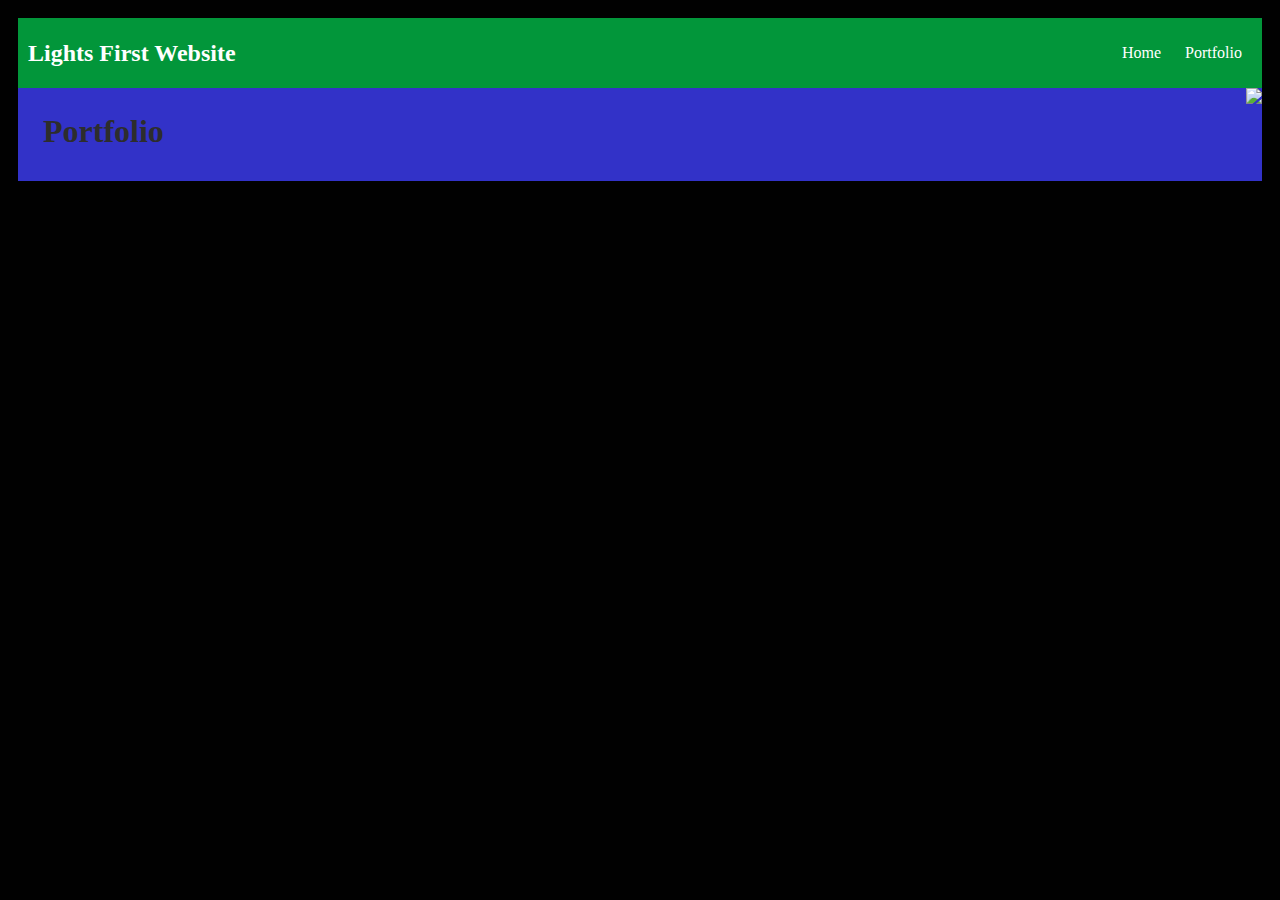
==== portfolio.html @ d29ea450 "add portfolio.html file" ====
<!DOCTYPE HTML>
<html>
    <head>
        <title>Lights First Website</title>
       <style type="text/css">
            body {
                background: rgb(1, 1, 1);
                color: rgb(45, 45, 45);
                padding: 10px;
                font-family: fantasy;
            }
            header {
                font-size: 1.5em;
                font-weight: bold;
            }
            h1 {
                margin: 10px;
            }
            #all-contents {
                max-width: 400px;
                margin: auto;
            }
    
            /* navigation menu */
            nav {
                background: rgb(2, 150, 58);
                margin: 0 auto;
                display: flex;
                padding: 10px;
            }
            nav header {
                display: flex;
                align-items: center;
                color: rgb(255, 255, 255);
                flex: 1;
            }
            nav ul {
                list-style-image: none;
            }
            nav li {
                display: inline-block;
                padding: 0 10px;
            }
            nav a {
                text-decoration: none;
                color: #fff;
            }
    
            /* main container area beneath menu */
            main {
                background: rgb(50, 50, 200);
                display: flex;
            }
            .content {
                flex: 1;
                padding: 15px;
            }  /* portfolio styles */
            #portfolio {
                list-style-type: none;
                padding-left: 0;
            }
            
            #portfolio li {
                background: #fff;
                padding: 10px;
                border-radius: 10px;
                margin-bottom: 10px;
            }
            
            #portfolio li:hover {
                background: #eee;
            } 
            
            #portfolio a {
                text-decoration: none;
                color: #454545;
            }
              /* portfolio styles */
            #portfolio {
                list-style-type: none;
                padding-left: 0;
            }
            
            #portfolio li {
                background: #fff;
                padding: 10px;
                border-radius: 10px;
                margin-bottom: 10px;
            }
            
            #portfolio li:hover {
                background: #eee;
            } 
            
            #portfolio a {
                text-decoration: none;
                color: #454545;
            }
        </style>
   </head>
    <body>
        <div id="all-contents">
            
        </div>
         <nav>
            <header>Lights First Website</header>
            <ul>
                <li><a href="index.html">Home</a>
                </li>
                <li><a href="portfolio.html">Portfolio</a>
                </li>
            </ul>
        </nav>
        <main>
            <div class="content">
                <h1>Portfolio</h1>
                <ul id="portfolio">
                </ul>
            </div>
            <div>
                <img src="https://encrypted-tbn0.gstatic.com/images?q=tbn:ANd9GcSXA2lZnMOVKFqC3KRRNlqB03Zp9MfamTVPLueslA08Xsxj2naF">
            </div>
        </main>
    </body>
</html>
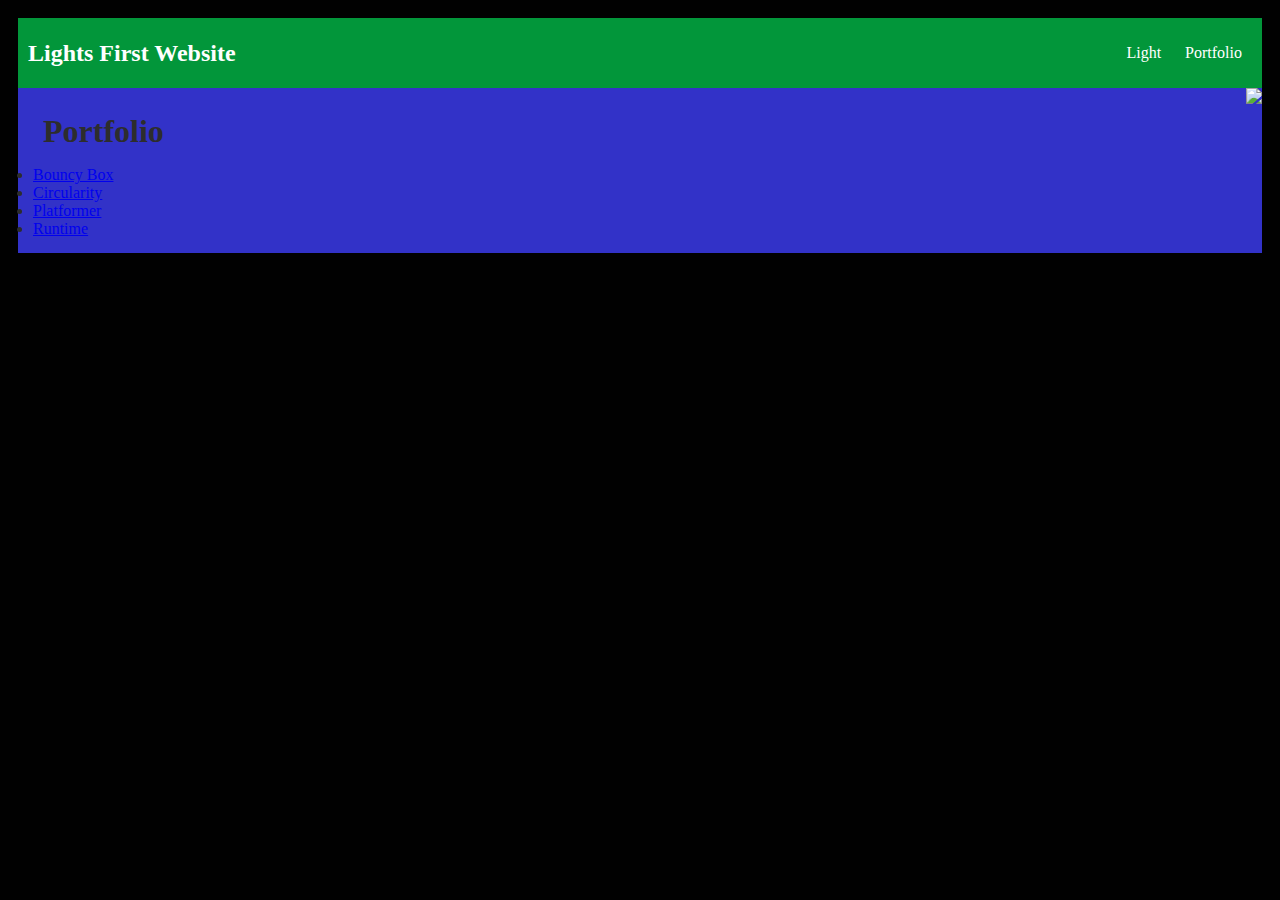
==== commit 71505639: "add portfolio.html file" ====
--- a/portfolio.html
+++ b/portfolio.html
@@ -105,7 +105,7 @@
          <nav>
             <header>Lights First Website</header>
             <ul>
-                <li><a href="index.html">Home</a>
+                <li><a href="index.html">Light</a>
                 </li>
                 <li><a href="portfolio.html">Portfolio</a>
                 </li>
@@ -116,6 +116,18 @@
                 <h1>Portfolio</h1>
                 <ul id="portfolio">
                 </ul>
+                <u2>
+                   <li><a href=https://lightingdrill-muhammad504.c9users.io/projects/bouncing-box/index.html>Bouncy Box</a></li>
+                   <li><a href=https://lightingdrill-muhammad504.c9users.io/projects/circularity/index.html>Circularity</a></li>
+                   <li><a href=https://lightingdrill-muhammad504.c9users.io/projects/platformer/index.html>Platformer</a></li>
+                   <li><a href=https://lightingdrill-muhammad504.c9users.io/projects/runtime/index.html>Runtime</a></li>
+                   
+
+
+
+                   
+
+                </u2>
             </div>
             <div>
                 <img src="https://encrypted-tbn0.gstatic.com/images?q=tbn:ANd9GcSXA2lZnMOVKFqC3KRRNlqB03Zp9MfamTVPLueslA08Xsxj2naF">
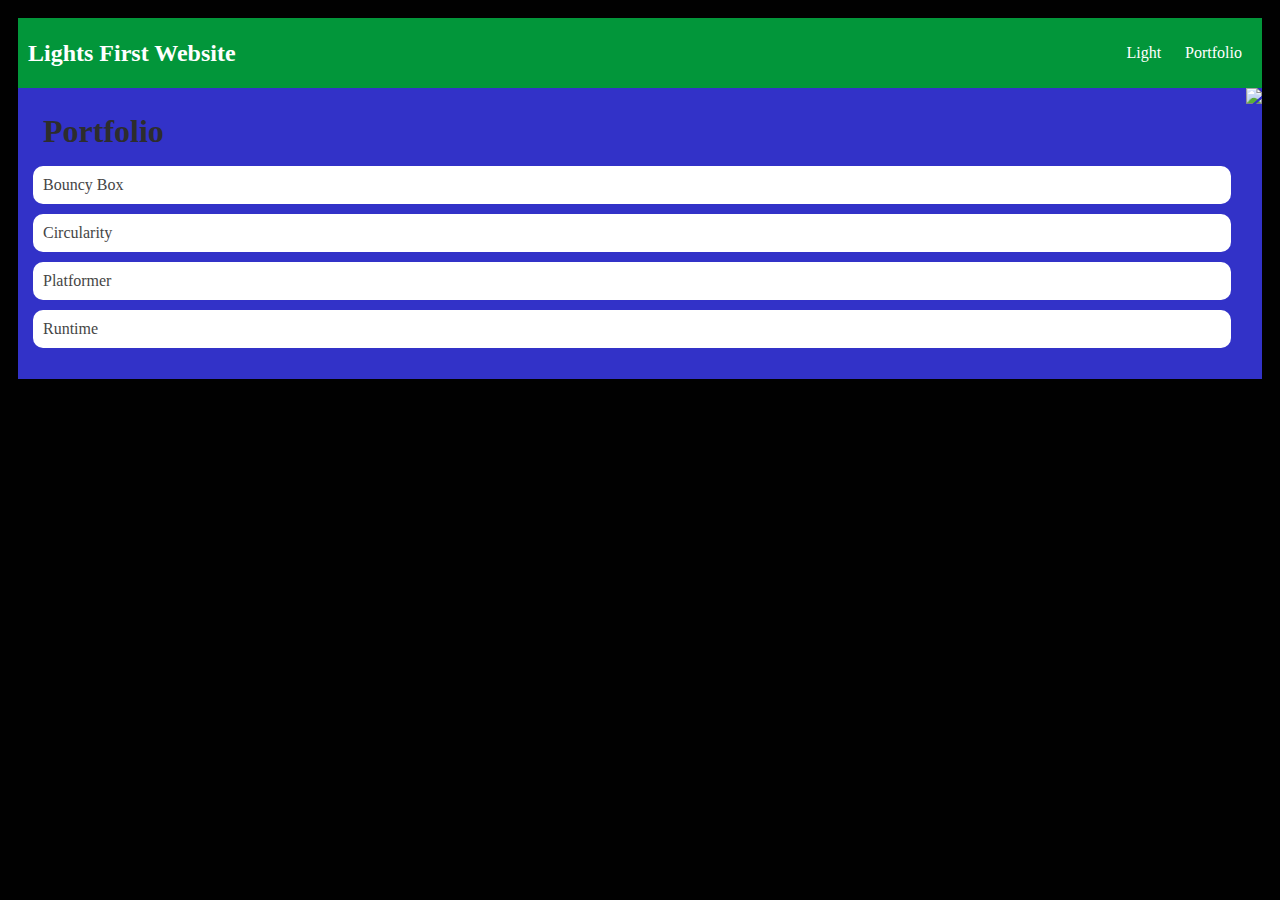
==== commit 1afb7349: "A basic website" ====
--- a/portfolio.html
+++ b/portfolio.html
@@ -115,19 +115,12 @@
             <div class="content">
                 <h1>Portfolio</h1>
                 <ul id="portfolio">
-                </ul>
-                <u2>
                    <li><a href=https://lightingdrill-muhammad504.c9users.io/projects/bouncing-box/index.html>Bouncy Box</a></li>
                    <li><a href=https://lightingdrill-muhammad504.c9users.io/projects/circularity/index.html>Circularity</a></li>
                    <li><a href=https://lightingdrill-muhammad504.c9users.io/projects/platformer/index.html>Platformer</a></li>
                    <li><a href=https://lightingdrill-muhammad504.c9users.io/projects/runtime/index.html>Runtime</a></li>
-                   
-
-
-
-                   
-
-                </u2>
+                </ul>
+                
             </div>
             <div>
                 <img src="https://encrypted-tbn0.gstatic.com/images?q=tbn:ANd9GcSXA2lZnMOVKFqC3KRRNlqB03Zp9MfamTVPLueslA08Xsxj2naF">
